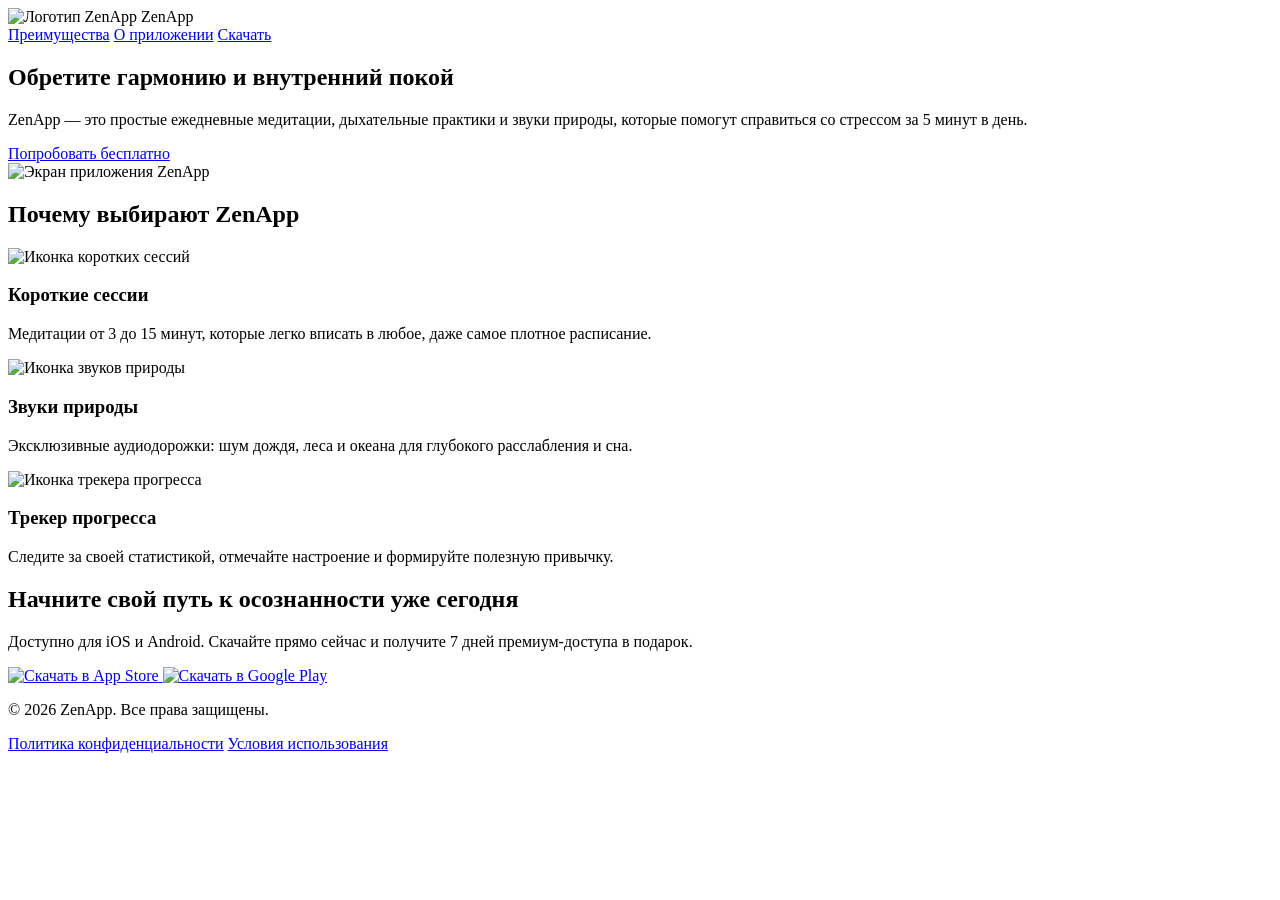
==== 3-html/index.html @ 989d24a0 "обновлена разметка index.html" ====
<!DOCTYPE html>
<html lang="ru">
<head>
    <meta charset="UTF-8">
    <meta name="viewport" content="width=device-width, initial-scale=1.0">
    <meta name="description" content="ZenApp - простые ежедневные медитации, дыхательные практики и звуки природы. Справляйтесь со стрессом за 5 минут в день.">
    <title>ZenApp — Твой путь к внутреннему спокойствию</title>
    <link rel="icon" type="image/png" href="images/logo.png">
    <link rel="stylesheet" href="style.css">
</head>
<body>
    <header class="header">
        <div class="container header-container">
            <div class="logo">
                <img src="images/logo.png" alt="Логотип ZenApp" class="logo-img">
                <span>ZenApp</span>
            </div>
            <nav class="nav">
                <a href="#features">Преимущества</a>
                <a href="#about">О приложении</a>
                <a href="#cta" class="btn btn-secondary">Скачать</a>
            </nav>
        </div>
    </header>
    <section class="hero" id="about">
        <div class="container hero-container">
            <div class="hero-content">
                <h1>Обретите гармонию и <span class="accent">внутренний покой</span></h1>
                <p>ZenApp — это простые ежедневные медитации, дыхательные практики и звуки природы, которые помогут справиться со стрессом за 5 минут в день.</p>
                <div class="hero-buttons">
                    <a href="#cta" class="btn btn-primary">Попробовать бесплатно</a>
                </div>
            </div>
            <div class="hero-image">
                <img src="images/hero-phone.png" alt="Экран приложения ZenApp">
            </div>
        </div>
    </section>
    <section class="features" id="features">
        <div class="container">
            <h2>Почему выбирают <span class="accent">ZenApp</span></h2>
            <div class="features-grid">
                <div class="feature-card">
                    <div class="feature-icon">
                        <img src="images/icon-short-sessions.png" alt="Иконка коротких сессий" loading="lazy">
                    </div>
                    <h3>Короткие сессии</h3>
                    <p>Медитации от 3 до 15 минут, которые легко вписать в любое, даже самое плотное расписание.</p>
                </div>
                <div class="feature-card">
                    <div class="feature-icon">
                        <img src="images/icon-nature-sounds.png" alt="Иконка звуков природы" loading="lazy">
                    </div>
                    <h3>Звуки природы</h3>
                    <p>Эксклюзивные аудиодорожки: шум дождя, леса и океана для глубокого расслабления и сна.</p>
                </div>
                <div class="feature-card">
                    <div class="feature-icon">
                        <img src="images/icon-progress.png" alt="Иконка трекера прогресса" loading="lazy">
                    </div>
                    <h3>Трекер прогресса</h3>
                    <p>Следите за своей статистикой, отмечайте настроение и формируйте полезную привычку.</p>
                </div>
            </div>
        </div>
    </section>
    <section class="cta" id="cta">
        <div class="container cta-container">
            <h2>Начните свой путь к осознанности <span class="accent">уже сегодня</span></h2>
            <p>Доступно для iOS и Android. Скачайте прямо сейчас и получите 7 дней премиум-доступа в подарок.</p>
            <div class="store-buttons">
                <a href="https://www.apple.com/app-store/" class="store-btn" target="_blank" rel="noopener">
                    <img src="images/badge-app-store.png" alt="Скачать в App Store" loading="lazy">
                </a>
                <a href="https://play.google.com/" class="store-btn" target="_blank" rel="noopener">
                    <img src="images/badge-google-play.png" alt="Скачать в Google Play" loading="lazy">
                </a>
            </div>
        </div>
    </section>
    <footer class="footer">
        <div class="container footer-container">
            <p>&copy; 2026 ZenApp. Все права защищены.</p>
            <div class="footer-links">
                <a href="#">Политика конфиденциальности</a>
                <a href="#">Условия использования</a>
            </div>
        </div>
    </footer>
</body>
</html>
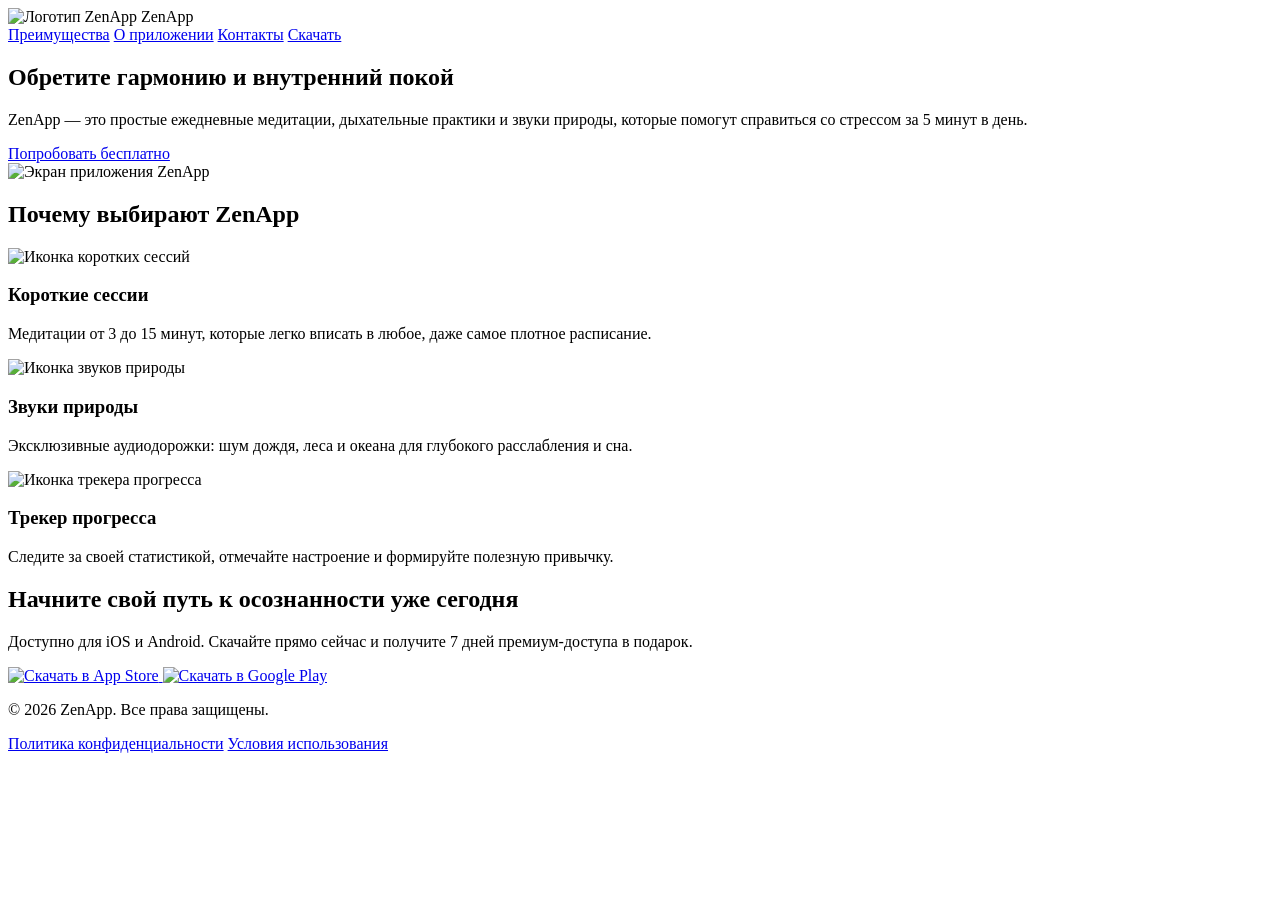
==== commit 8b5e6672: "Изменено меню и заголовок сайта - Обновлён <title> страницы: «ZenApp — ежедневные медитации и внутре" ====
--- a/3-html/index.html
+++ b/3-html/index.html
@@ -4,7 +4,7 @@
     <meta charset="UTF-8">
     <meta name="viewport" content="width=device-width, initial-scale=1.0">
     <meta name="description" content="ZenApp - простые ежедневные медитации, дыхательные практики и звуки природы. Справляйтесь со стрессом за 5 минут в день.">
-    <title>ZenApp — Твой путь к внутреннему спокойствию</title>
+    <title>ZenApp — ежедневные медитации и внутреннее спокойствие</title>
     <link rel="icon" type="image/png" href="images/logo.png">
     <link rel="stylesheet" href="style.css">
 </head>
@@ -18,6 +18,7 @@
             <nav class="nav">
                 <a href="#features">Преимущества</a>
                 <a href="#about">О приложении</a>
+                <a href="#contacts">Контакты</a>
                 <a href="#cta" class="btn btn-secondary">Скачать</a>
             </nav>
         </div>
@@ -78,7 +79,7 @@
             </div>
         </div>
     </section>
-    <footer class="footer">
+    <footer class="footer" id="contacts">
         <div class="container footer-container">
             <p>&copy; 2026 ZenApp. Все права защищены.</p>
             <div class="footer-links">
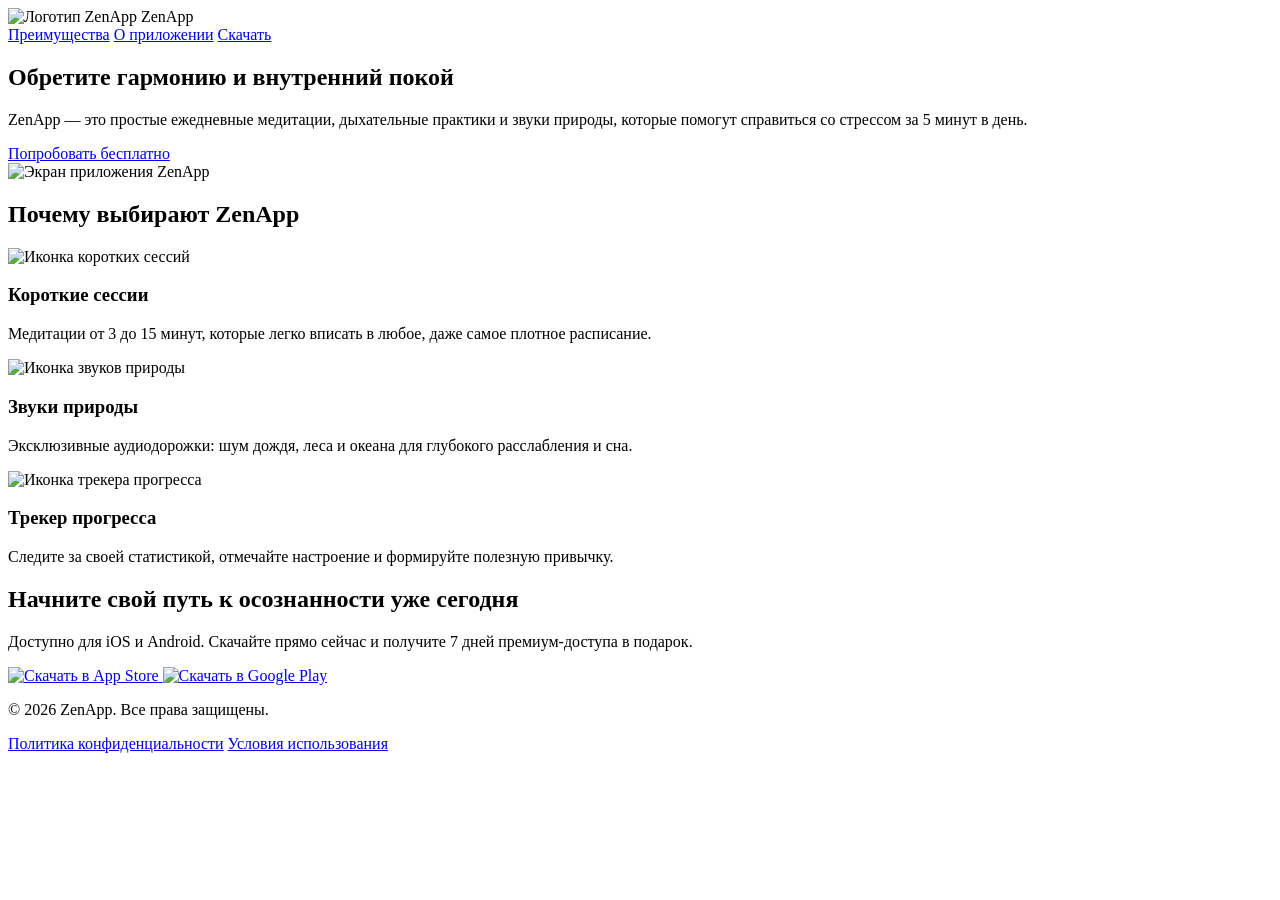
==== commit 959f756b: "Откат изменений меню и заголовка (PR #1) Возвращено состояние 3-html/index.html до Pull Request #1: " ====
--- a/3-html/index.html
+++ b/3-html/index.html
@@ -4,7 +4,7 @@
     <meta charset="UTF-8">
     <meta name="viewport" content="width=device-width, initial-scale=1.0">
     <meta name="description" content="ZenApp - простые ежедневные медитации, дыхательные практики и звуки природы. Справляйтесь со стрессом за 5 минут в день.">
-    <title>ZenApp — ежедневные медитации и внутреннее спокойствие</title>
+    <title>ZenApp — Твой путь к внутреннему спокойствию</title>
     <link rel="icon" type="image/png" href="images/logo.png">
     <link rel="stylesheet" href="style.css">
 </head>
@@ -18,7 +18,6 @@
             <nav class="nav">
                 <a href="#features">Преимущества</a>
                 <a href="#about">О приложении</a>
-                <a href="#contacts">Контакты</a>
                 <a href="#cta" class="btn btn-secondary">Скачать</a>
             </nav>
         </div>
@@ -79,7 +78,7 @@
             </div>
         </div>
     </section>
-    <footer class="footer" id="contacts">
+    <footer class="footer">
         <div class="container footer-container">
             <p>&copy; 2026 ZenApp. Все права защищены.</p>
             <div class="footer-links">
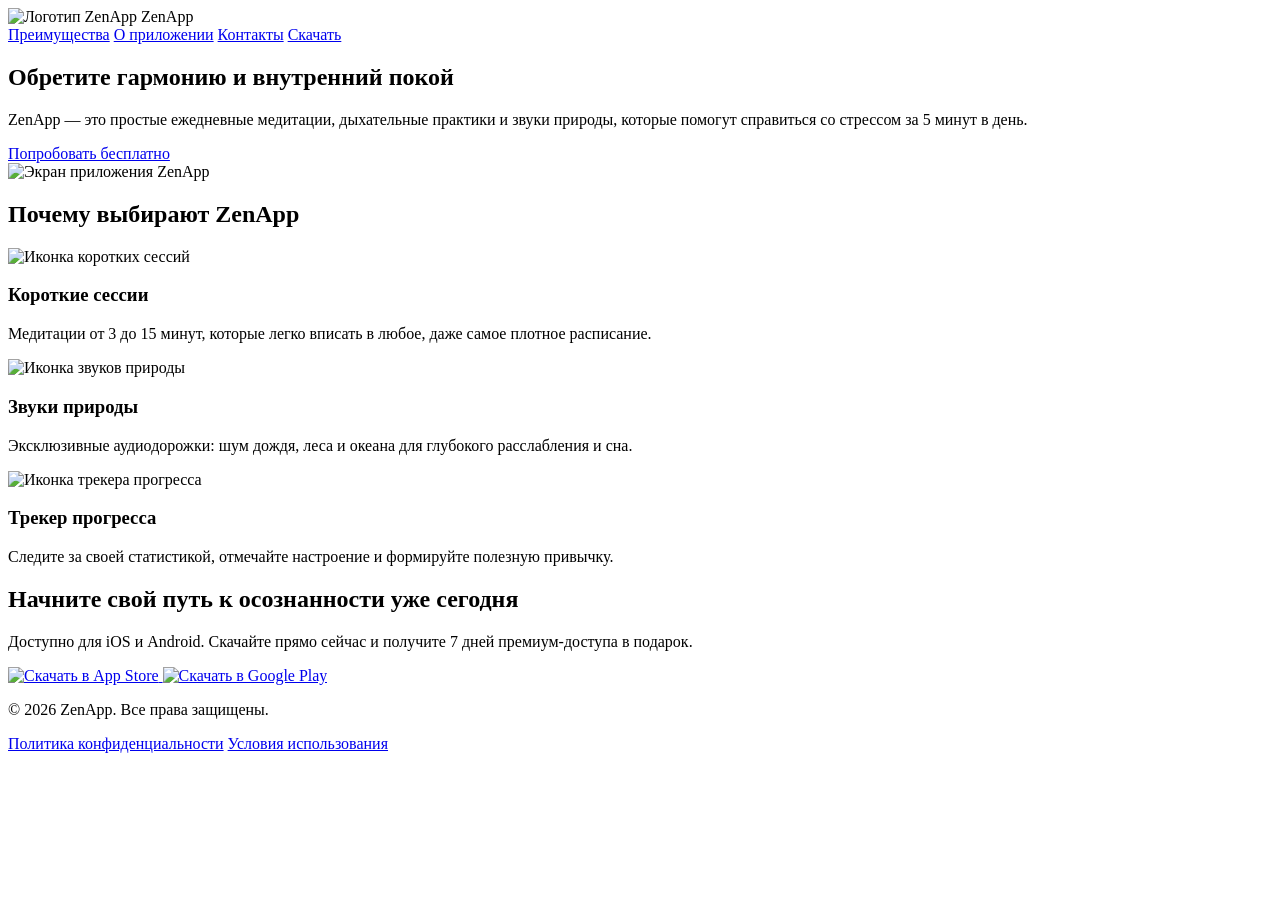
==== commit 184c79a4: "Возврат изменений меню и заголовка (PR #1) Снова добавлены: обновлённый <title>, пункт меню «Контакт" ====
--- a/3-html/index.html
+++ b/3-html/index.html
@@ -4,7 +4,7 @@
     <meta charset="UTF-8">
     <meta name="viewport" content="width=device-width, initial-scale=1.0">
     <meta name="description" content="ZenApp - простые ежедневные медитации, дыхательные практики и звуки природы. Справляйтесь со стрессом за 5 минут в день.">
-    <title>ZenApp — Твой путь к внутреннему спокойствию</title>
+    <title>ZenApp — ежедневные медитации и внутреннее спокойствие</title>
     <link rel="icon" type="image/png" href="images/logo.png">
     <link rel="stylesheet" href="style.css">
 </head>
@@ -18,6 +18,7 @@
             <nav class="nav">
                 <a href="#features">Преимущества</a>
                 <a href="#about">О приложении</a>
+                <a href="#contacts">Контакты</a>
                 <a href="#cta" class="btn btn-secondary">Скачать</a>
             </nav>
         </div>
@@ -78,7 +79,7 @@
             </div>
         </div>
     </section>
-    <footer class="footer">
+    <footer class="footer" id="contacts">
         <div class="container footer-container">
             <p>&copy; 2026 ZenApp. Все права защищены.</p>
             <div class="footer-links">
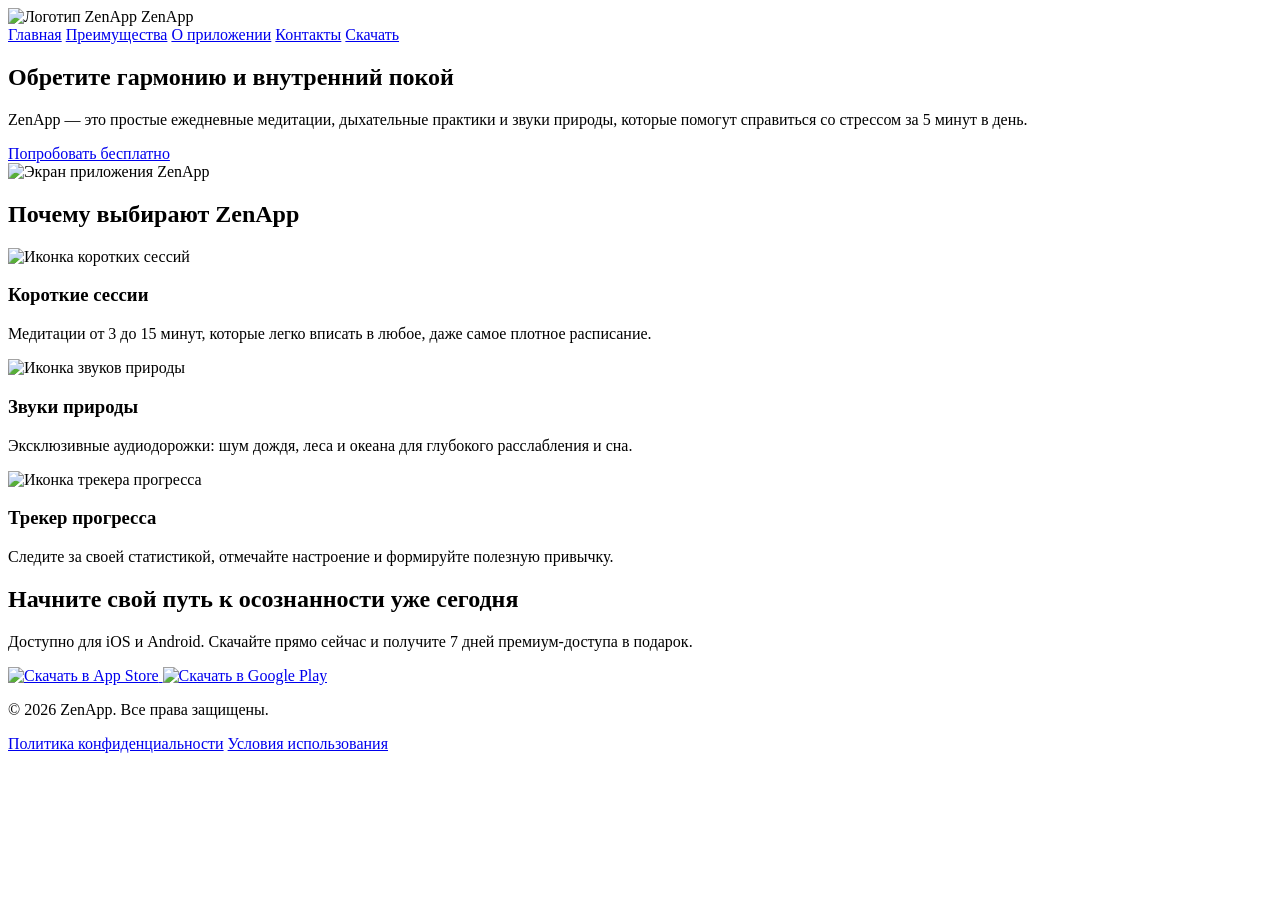
==== commit 507c46d4: "Обновлены заголовок страницы и меню - Изменён <title>: «ZenApp — медитации и дыхательные практики на" ====
--- a/3-html/index.html
+++ b/3-html/index.html
@@ -4,18 +4,19 @@
     <meta charset="UTF-8">
     <meta name="viewport" content="width=device-width, initial-scale=1.0">
     <meta name="description" content="ZenApp - простые ежедневные медитации, дыхательные практики и звуки природы. Справляйтесь со стрессом за 5 минут в день.">
-    <title>ZenApp — ежедневные медитации и внутреннее спокойствие</title>
+    <title>ZenApp — медитации и дыхательные практики на каждый день</title>
     <link rel="icon" type="image/png" href="images/logo.png">
     <link rel="stylesheet" href="style.css">
 </head>
 <body>
-    <header class="header">
+    <header class="header" id="top">
         <div class="container header-container">
             <div class="logo">
                 <img src="images/logo.png" alt="Логотип ZenApp" class="logo-img">
                 <span>ZenApp</span>
             </div>
             <nav class="nav">
+                <a href="#top">Главная</a>
                 <a href="#features">Преимущества</a>
                 <a href="#about">О приложении</a>
                 <a href="#contacts">Контакты</a>
